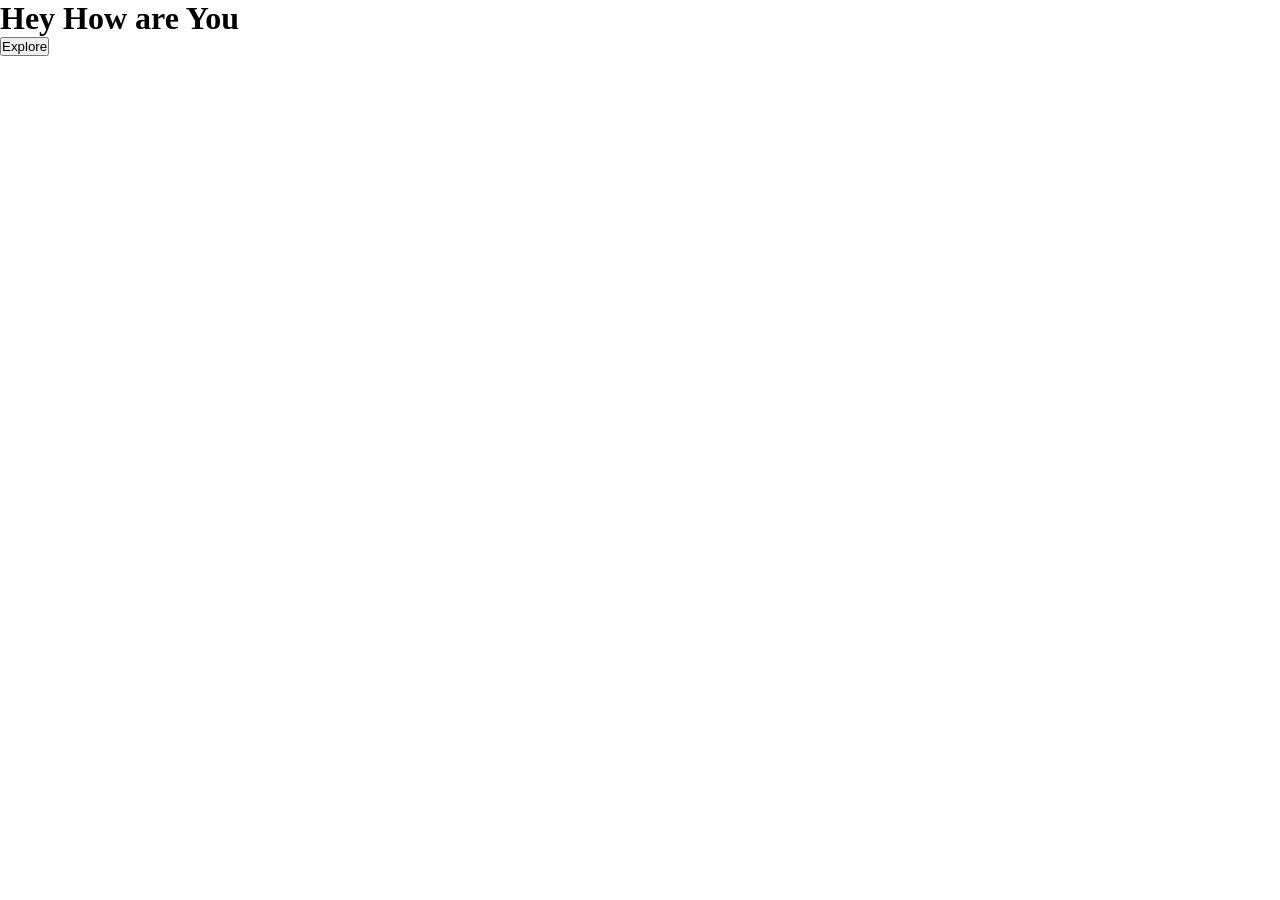
==== p1/index.html @ c24e4af3 "html and css" ====
<!DOCTYPE html>
<html lang="en">
<head>
    <meta charset="UTF-8">
    <meta name="viewport" content="width=device-width, initial-scale=1.0">
    <title>Hey How are You</title>
    <link rel="stylesheet" href="style.css">
</head>
<body>
    <h1>Hey How are You</h1>
    <button>Explore</button>
</body>
</html>
---- p1/style.css ----
*{
    margin :0%;
    padding: 0%;
    box-sizing: border-box;
}
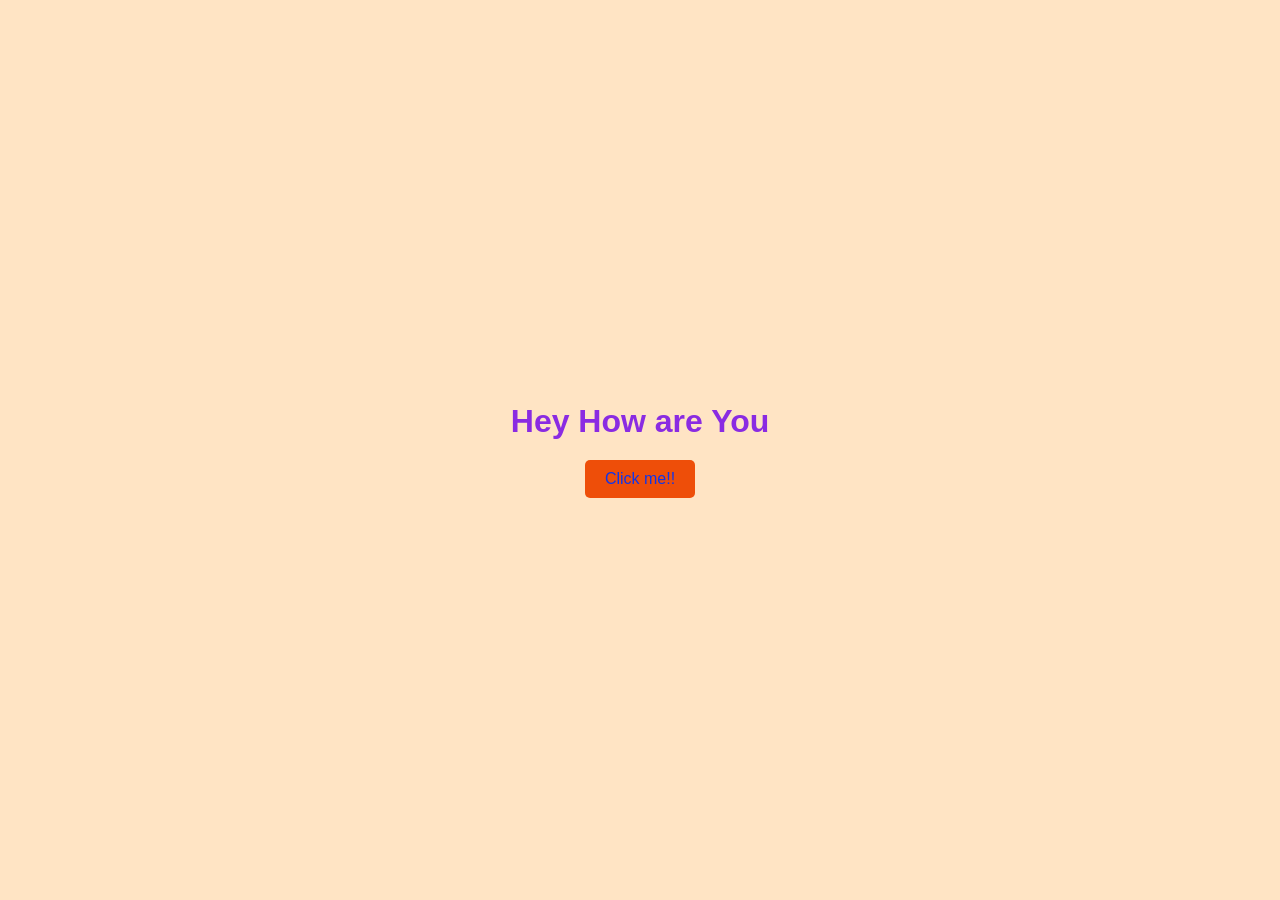
==== commit 376c96d7: "click me" ====
--- a/p1/index.html
+++ b/p1/index.html
@@ -8,6 +8,6 @@
 </head>
 <body>
     <h1>Hey How are You</h1>
-    <button>Explore</button>
+    <button>Click me!!</button>
 </body>
 </html>
--- a/p1/style.css
+++ b/p1/style.css
@@ -3,3 +3,35 @@
     padding: 0%;
     box-sizing: border-box;
 }
+html,
+body{
+    height: 100%;
+    width: 100%;
+html{
+    font-family: system-ui, -apple-system, BlinkMacSystemFont, 'Segoe UI', Roboto, Oxygen, Ubuntu, Cantarell, 'Open Sans', 'Helvetica Neue', sans-serif;
+
+}
+}
+body{
+    display : flex;
+    justify-content: center;
+    align-items: center;
+    flex-direction: column;
+    gap: 20px;
+    background-color: bisque;
+    font-family:Arial,sans-serif;
+}
+h1{
+    color: blueviolet;
+
+}
+button{
+    padding :10px 20px;
+    font-size: 16px;
+    color: rgb(17, 53, 233);
+    background-color: #ee4e09;
+    border: none;
+    border-radius: 5px;
+    cursor: pointer;
+    transition:background-color 0.3s ease;
+}
